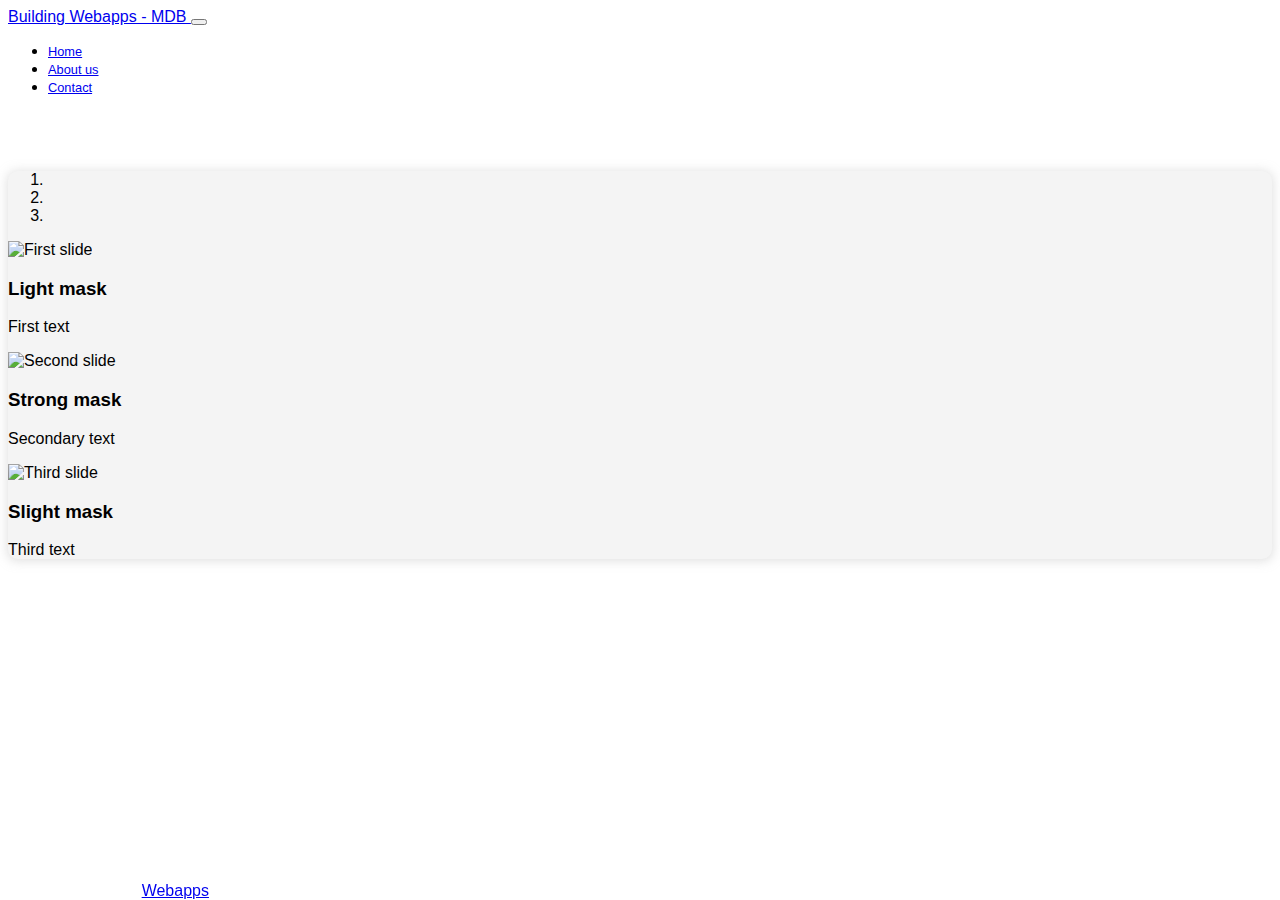
==== index.html @ 267bdd72 "Added Css changes" ====
<!DOCTYPE html>
<html lang="en">

<head>
    <meta charset="utf-8">
    <meta name="viewport" content="width=device-width, initial-scale=1, shrink-to-fit=no">
    <meta http-equiv="x-ua-compatible" content="ie=edge">
    <title>Material Design Bootstrap</title>
    <!-- Font Awesome -->
    <link rel="stylesheet" href="https://maxcdn.bootstrapcdn.com/font-awesome/4.7.0/css/font-awesome.min.css">
    <!-- Bootstrap core CSS -->
    <link href="css/bootstrap.min.css" rel="stylesheet">
    <!-- Material Design Bootstrap -->
    <link href="css/mdb.min.css" rel="stylesheet">
    <!-- Your custom styles (optional) -->
    <link href="css/style.css" rel="stylesheet">
</head>

<body>
    

    <!-- Start your project here-->
    <!--Navbar-->
    <nav class="navbar navbar-expand-lg navbar-dark danger-color fixed-top scrolling-navbar">

      <!-- Navbar brand -->
      <a class="navbar-brand" href="#">
        <!-- <p id="icon">BW </p>  -->
        Building Webapps - MDB
      </a>

      <!-- Collapse button -->
      <button class="navbar-toggler" type="button" data-toggle="collapse" data-target="#basicExampleNav"
        aria-controls="basicExampleNav" aria-expanded="false" aria-label="Toggle navigation">
        <span class="navbar-toggler-icon"></span>
      </button>

      <!-- Collapsible content -->
      <div class="collapse navbar-collapse" id="basicExampleNav">

        <!-- Links -->
        <ul class="navbar-nav mr-auto">
          <li class="nav-item active">
            <a class="nav-link" href="index.html">Home
              <span class="sr-only">(current)</span>
            </a>
          </li>
          <li class="nav-item">
            <a class="nav-link" href="about-us.html">About us</a>
          </li>
          <li class="nav-item">
            <a class="nav-link" href="contact-us.html">Contact</a>
          </li>
        </ul>
        <!-- Links -->
      </div>
      <!-- Collapsible content -->

    </nav>
    <!--/.Navbar-->
    <div class="container-fluid">
      <div class="row">
        <div class="col-lg-12 col-xs-12">
          <!--Carousel Wrapper-->
          <div id="carousel-example-2" class="carousel slide carousel-fade" data-ride="carousel">
              <!--Indicators-->
              <ol class="carousel-indicators">
                <li data-target="#carousel-example-2" data-slide-to="0" class="active"></li>
                <li data-target="#carousel-example-2" data-slide-to="1"></li>
                <li data-target="#carousel-example-2" data-slide-to="2"></li>
              </ol>
              <!--/.Indicators-->
              <!--Slides-->
              <div class="carousel-inner" role="listbox">
                <div class="carousel-item active">
                  <div class="view">
                    <img class="d-block w-100" src="https://mdbootstrap.com/img/Photos/Slides/img%20(68).jpg" alt="First slide">
                    <div class="mask rgba-black-light"></div>
                  </div>
                  <div class="carousel-caption">
                    <h3 class="h3-responsive">Light mask</h3>
                    <p>First text</p>
                  </div>
                </div>
                <div class="carousel-item">
                  <!--Mask color-->
                  <div class="view">
                    <img class="d-block w-100" src="https://mdbootstrap.com/img/Photos/Slides/img%20(6).jpg" alt="Second slide">
                    <div class="mask rgba-black-strong"></div>
                  </div>
                  <div class="carousel-caption">
                    <h3 class="h3-responsive">Strong mask</h3>
                    <p>Secondary text</p>
                  </div>
                </div>
                <div class="carousel-item">
                  <!--Mask color-->
                  <div class="view">
                    <img class="d-block w-100" src="https://mdbootstrap.com/img/Photos/Slides/img%20(9).jpg" alt="Third slide">
                    <div class="mask rgba-black-slight"></div>
                  </div>
                  <div class="carousel-caption">
                    <h3 class="h3-responsive">Slight mask</h3>
                    <p>Third text</p>
                  </div>
                </div>
              </div>
              <!--/.Slides-->
              <!--Controls-->
              <a class="carousel-control-prev" href="#carousel-example-2" role="button" data-slide="prev">
                <span class="carousel-control-prev-icon" aria-hidden="true"></span>
                <span class="sr-only">Previous</span>
              </a>
              <a class="carousel-control-next" href="#carousel-example-2" role="button" data-slide="next">
                <span class="carousel-control-next-icon" aria-hidden="true"></span>
                <span class="sr-only">Next</span>
              </a>
              <!--/.Controls-->
            </div>
            <!--/.Carousel Wrapper-->
          </div>
        </div>
    </div>




    <!-- Footer -->
    <footer class="page-footer font-small danger-color darken-1">
      <!-- Copyright -->
      <div class="footer-copyright text-center py-3">© 2018 Copyright:
        <a href="#">Webapps</a>
      </div>
      <!-- Copyright -->
    </footer>
    <!-- Footer -->
    <!-- /Start your project here-->

    <!-- SCRIPTS -->
    <!-- JQuery -->
    <script type="text/javascript" src="js/jquery-3.3.1.min.js"></script>
    <!-- Bootstrap tooltips -->
    <script type="text/javascript" src="js/popper.min.js"></script>
    <!-- Bootstrap core JavaScript -->
    <script type="text/javascript" src="js/bootstrap.min.js"></script>
    <!-- MDB core JavaScript -->
    <script type="text/javascript" src="js/mdb.min.js"></script>
    
</body>

</html>
---- css/style.css ----
.container{
    -webkit-box-shadow: 0px 1px 10px 2px rgba(204,204,204,0.50);
    -moz-box-shadow: 0px 1px 10px 2px rgba(216, 70, 70, 0.50);
    box-shadow: 0px 1px 10px 2px rgba(204,204,204,0.5);
    border-radius: 10px;
    background: #f4f4f4;
}
.container-fluid{
    -webkit-box-shadow: 0px 1px 10px 2px rgba(204,204,204,0.50);
    -moz-box-shadow: 0px 1px 10px 2px rgba(216, 70, 70, 0.50);
    box-shadow: 0px 1px 10px 2px rgba(204,204,204,0.5);
    border-radius: 10px;
    background: #f4f4f4;
    margin-top: 75px;
    margin-bottom: 60px;
}

/* Custom scrollbar */
::-webkit-scrollbar {
    width: 10px;
}

/* Track */
::-webkit-scrollbar-track {
    box-shadow: inset 0 0 5px #ff3547!important; 
    border-radius: 10px;
}
 
/* Handle */
::-webkit-scrollbar-thumb {
    background: #ff3547!important; 
    border-radius: 10px;
}

/* Handle on hover */
::-webkit-scrollbar-thumb:hover {
    background: #ff3547!important; 
}
body{
    overflow-x: hidden;
    font-weight: normal;
    font-family: 'Roboto', Arial, Helvetica, sans-serif; 
}

@font-face {
	font-family: 'GoodTimes';
	src: url('../font/goodTimes.ttf')  format('truetype')
}
@font-face {
	font-family: 'Roboto';
	src: url('../font/roboto/Roboto-Light.ttf')  format('truetype')
}
.navbar .navbar-brand{
    font-family: 'GoodTimes','Roboto',Arial, Helvetica, sans-serif;
}
.navbar .nav-link{
    font-family: 'GoodTimes',Arial, Helvetica, sans-serif;
    font-size: 0.8em;
}
article{
    margin: 80px 0 60px 0;
    padding: 10px 0;
}
.card{
    border-radius: 10px;
    margin-bottom: 10px;
    padding:5px;
}

.testimonial-card .card-up {
    overflow: hidden;
    height: 120px;
    -webkit-border-top-left-radius: .25rem;
    border-top-left-radius: .25rem;
    -webkit-border-top-right-radius: .25rem;
    border-top-right-radius: .25rem;
}
.testimonial-card .avatar {
    -webkit-border-radius: 50%;
    border-radius: 50%;
    width: 120px;
    margin-top: -60px;
    overflow: hidden;
    border: 5px solid #fff;
}
.testimonial-card .avatar img {
    width: 100%;
    height: 110px;
}
#icon{
    text-shadow:rgb(176, 21, 27) 0px 0px 0px,
                rgb(180, 21, 27) 1px 1px 0px,
                rgb(184, 22, 28) 2px 2px 0px,
                rgb(188, 22, 28) 3px 3px 0px,
                rgb(192, 23, 29) 4px 4px 0px,
                rgb(195, 23, 29) 5px 5px 0px,
                rgb(199, 24, 30) 6px 6px 0px,
                rgb(203, 24, 31) 7px 7px 0px,
                rgb(207, 25, 31) 8px 8px 0px,
                rgb(210, 25, 32) 9px 9px 0px,
                rgb(214, 26, 32) 10px 10px 0px,
                rgb(218, 26, 33) 11px 11px 0px,
                rgb(222, 26, 33) 12px 12px 0px,
                rgb(226, 27, 34) 13px 13px 0px,
                rgb(229, 27, 35) 14px 14px 0px,
                rgb(233, 28, 35) 15px 15px 0px,
                rgb(237, 28, 36) 16px 16px 0px,
                rgb(241, 29, 36) 17px 17px 0px,
                rgb(244, 29, 37) 18px 18px 0px,
                rgb(248, 30, 37) 19px 19px 0px;
    font-size: 33px; 
    color: rgb(255, 255, 255);
    height: 60px; width: 60px;
    line-height: 60px;
    border-radius: 18%; 
    text-align: center; 
    background-color: rgb(252, 30, 38);
}
form{
    background: #fff;
    border-radius: 10px;
}
footer.page-footer {
    color: #fff;
    position: fixed;
    width: 100vw;
    bottom: 0;
    z-index: 999;
}
@media (max-width:767px){
    .navbar .navbar-brand{
        font-size: small;
    }
}
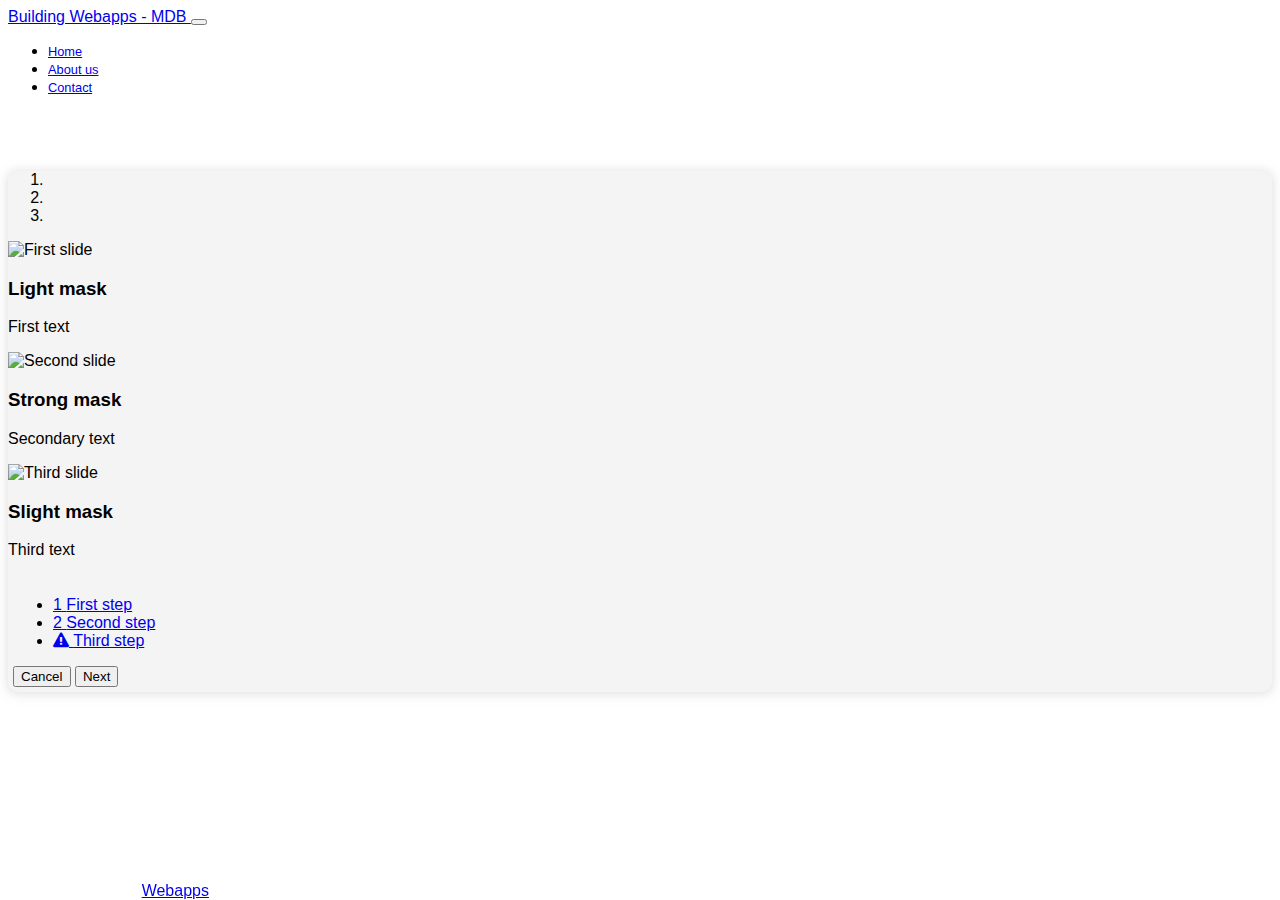
==== commit a5c1dfec: "Added a component" ====
--- a/index.html
+++ b/index.html
@@ -120,6 +120,59 @@
             <!--/.Carousel Wrapper-->
           </div>
         </div>
+        <div class="row">
+          <div class="col-lg-12">
+              <div class="card">
+                  <div class="card-body">
+                
+                    <!-- Horizontal Steppers -->
+                    <div class="row">
+                      <div class="col-md-12">
+                
+                        <!-- Stepers Wrapper -->
+                        <ul class="stepper stepper-horizontal">
+                
+                          <!-- First Step -->
+                          <li class="completed">
+                            <a href="#!">
+                              <span class="circle">1</span>
+                              <span class="label">First step</span>
+                            </a>
+                          </li>
+                
+                          <!-- Second Step -->
+                          <li class="active">
+                            <a href="#!">
+                              <span class="circle">2</span>
+                              <span class="label">Second step</span>
+                            </a>
+                          </li>
+                
+                          <!-- Third Step -->
+                          <li class="warning">
+                            <a href="#!">
+                              <span class="circle"><i class="fa fa-warning"></i></span>
+                              <span class="label">Third step</span>
+                            </a>
+                          </li>
+                
+                        </ul>
+                        <!-- /.Stepers Wrapper -->
+                
+                      </div>
+                    </div>
+                    <!-- /.Horizontal Steppers -->
+                    <!-- Steppers Navigation -->
+                    <div class="row mt-1">
+                        <div class="col-md-12 text-right">
+                          <button class="btn btn-flat btn-sm">Cancel</button>
+                          <button class="btn btn-primary btn-sm">Next</button>
+                        </div>
+                      </div>
+                  </div>
+                </div>
+          </div>
+        </div>
     </div>
 
 
@@ -145,7 +198,6 @@
     <script type="text/javascript" src="js/bootstrap.min.js"></script>
     <!-- MDB core JavaScript -->
     <script type="text/javascript" src="js/mdb.min.js"></script>
-    
 </body>
 
 </html>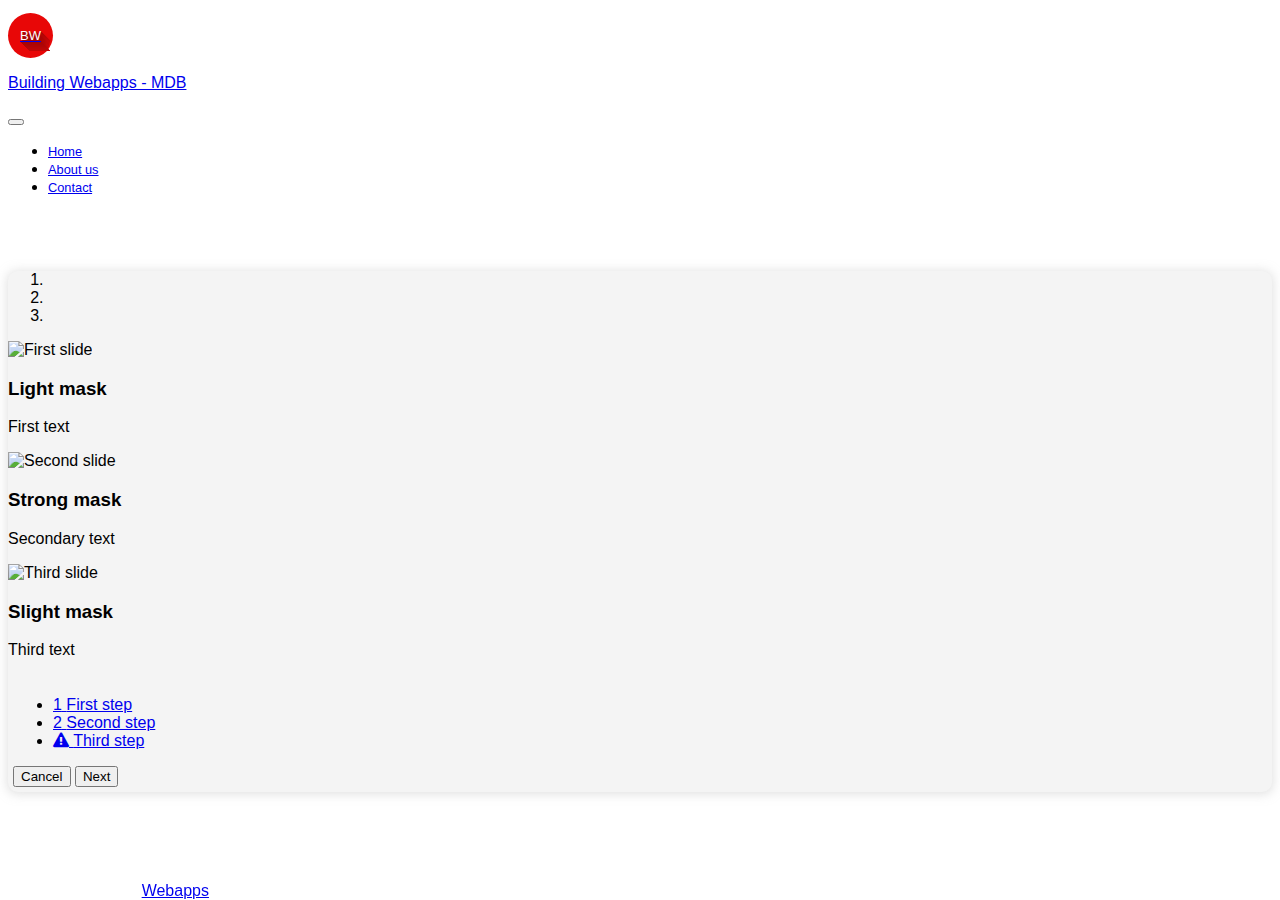
==== commit 5c2aeafa: "Added favicon.ico" ====
--- a/index.html
+++ b/index.html
@@ -5,6 +5,7 @@
     <meta charset="utf-8">
     <meta name="viewport" content="width=device-width, initial-scale=1, shrink-to-fit=no">
     <meta http-equiv="x-ua-compatible" content="ie=edge">
+    <link rel="icon" href="img/favicon.ico" type="image/x-icon" />
     <title>Material Design Bootstrap</title>
     <!-- Font Awesome -->
     <link rel="stylesheet" href="https://maxcdn.bootstrapcdn.com/font-awesome/4.7.0/css/font-awesome.min.css">
@@ -24,9 +25,9 @@
     <nav class="navbar navbar-expand-lg navbar-dark danger-color fixed-top scrolling-navbar">
 
       <!-- Navbar brand -->
-      <a class="navbar-brand" href="#">
-        <!-- <p id="icon">BW </p>  -->
-        Building Webapps - MDB
+      <a class="navbar-brand" href="index.html">
+        <p id="icon" class="d-block d-sm-none mb-0">BW </p> 
+        <p class="d-none d-sm-block mb-0">Building Webapps - MDB</p>
       </a>
 
       <!-- Collapse button -->
--- a/css/style.css
+++ b/css/style.css
@@ -88,34 +88,25 @@
     height: 110px;
 }
 #icon{
-    text-shadow:rgb(176, 21, 27) 0px 0px 0px,
-                rgb(180, 21, 27) 1px 1px 0px,
-                rgb(184, 22, 28) 2px 2px 0px,
-                rgb(188, 22, 28) 3px 3px 0px,
-                rgb(192, 23, 29) 4px 4px 0px,
-                rgb(195, 23, 29) 5px 5px 0px,
-                rgb(199, 24, 30) 6px 6px 0px,
-                rgb(203, 24, 31) 7px 7px 0px,
-                rgb(207, 25, 31) 8px 8px 0px,
-                rgb(210, 25, 32) 9px 9px 0px,
-                rgb(214, 26, 32) 10px 10px 0px,
-                rgb(218, 26, 33) 11px 11px 0px,
-                rgb(222, 26, 33) 12px 12px 0px,
-                rgb(226, 27, 34) 13px 13px 0px,
-                rgb(229, 27, 35) 14px 14px 0px,
-                rgb(233, 28, 35) 15px 15px 0px,
-                rgb(237, 28, 36) 16px 16px 0px,
-                rgb(241, 29, 36) 17px 17px 0px,
-                rgb(244, 29, 37) 18px 18px 0px,
-                rgb(248, 30, 37) 19px 19px 0px;
-    font-size: 33px; 
-    color: rgb(255, 255, 255);
-    height: 60px; width: 60px;
-    line-height: 60px;
-    border-radius: 18%; 
-    text-align: center; 
-    background-color: rgb(252, 30, 38);
+    text-shadow: rgb(162, 5, 5) 0px 0px 0px,
+     rgb(166, 5, 5) 1px 1px 0px,
+     rgb(169, 5, 5) 2px 2px 0px,
+     rgb(172, 5, 5) 3px 3px 0px, 
+     rgb(176, 5, 5) 4px 4px 0px, 
+     rgb(179, 5, 5) 5px 5px 0px, 
+     rgb(182, 6, 6) 6px 6px 0px, 
+     rgb(186, 6, 6) 7px 7px 0px, 
+     rgb(189, 6, 6) 8px 8px 0px, 
+     rgb(192, 6, 6) 9px 9px 0px;
+     font-size: 13px!important; 
+     color: rgb(255, 252, 253); 
+     height: 45px; width: 45px; 
+     line-height: 45px; 
+     border-radius: 50%; 
+     text-align: center; 
+     background-color: rgb(232, 7, 7);
 }
+
 form{
     background: #fff;
     border-radius: 10px;
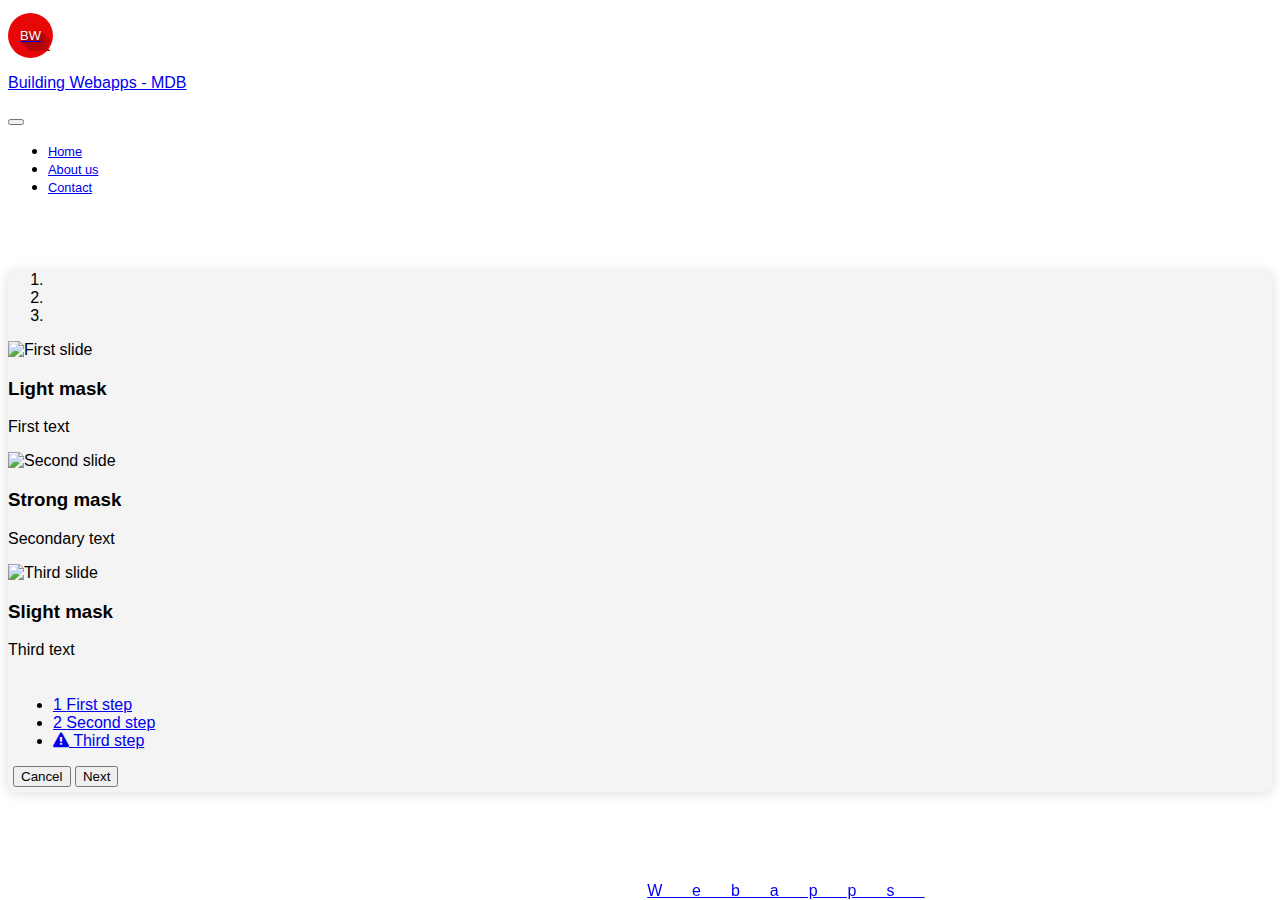
==== commit 4fb65c85: "Letter spacing used for footer" ====
--- a/index.html
+++ b/index.html
@@ -5,7 +5,23 @@
     <meta charset="utf-8">
     <meta name="viewport" content="width=device-width, initial-scale=1, shrink-to-fit=no">
     <meta http-equiv="x-ua-compatible" content="ie=edge">
-    <link rel="icon" href="img/favicon.ico" type="image/x-icon" />
+    <link rel="apple-touch-icon" sizes="57x57" href="apple-icon-57x57.png">
+    <link rel="apple-touch-icon" sizes="60x60" href="apple-icon-60x60.png">
+    <link rel="apple-touch-icon" sizes="72x72" href="apple-icon-72x72.png">
+    <link rel="apple-touch-icon" sizes="76x76" href="apple-icon-76x76.png">
+    <link rel="apple-touch-icon" sizes="114x114" href="apple-icon-114x114.png">
+    <link rel="apple-touch-icon" sizes="120x120" href="apple-icon-120x120.png">
+    <link rel="apple-touch-icon" sizes="144x144" href="apple-icon-144x144.png">
+    <link rel="apple-touch-icon" sizes="152x152" href="apple-icon-152x152.png">
+    <link rel="apple-touch-icon" sizes="180x180" href="apple-icon-180x180.png">
+    <link rel="icon" type="image/png" sizes="192x192"  href="android-icon-192x192.png">
+    <link rel="icon" type="image/png" sizes="32x32" href="favicon-32x32.png">
+    <link rel="icon" type="image/png" sizes="96x96" href="favicon-96x96.png">
+    <link rel="icon" type="image/png" sizes="16x16" href="favicon-16x16.png">
+    <link rel="manifest" href="manifest.json">
+    <meta name="msapplication-TileColor" content="#ffffff">
+    <meta name="msapplication-TileImage" content="ms-icon-144x144.png">
+    <meta name="theme-color" content="#ffffff">
     <title>Material Design Bootstrap</title>
     <!-- Font Awesome -->
     <link rel="stylesheet" href="https://maxcdn.bootstrapcdn.com/font-awesome/4.7.0/css/font-awesome.min.css">
@@ -182,7 +198,7 @@
     <!-- Footer -->
     <footer class="page-footer font-small danger-color darken-1">
       <!-- Copyright -->
-      <div class="footer-copyright text-center py-3">© 2018 Copyright:
+      <div class="footer-copyright text-center py-3">© 2018 Copyright
         <a href="#">Webapps</a>
       </div>
       <!-- Copyright -->
--- a/css/style.css
+++ b/css/style.css
@@ -117,6 +117,7 @@
     width: 100vw;
     bottom: 0;
     z-index: 999;
+    letter-spacing: 30px;
 }
 @media (max-width:767px){
     .navbar .navbar-brand{
